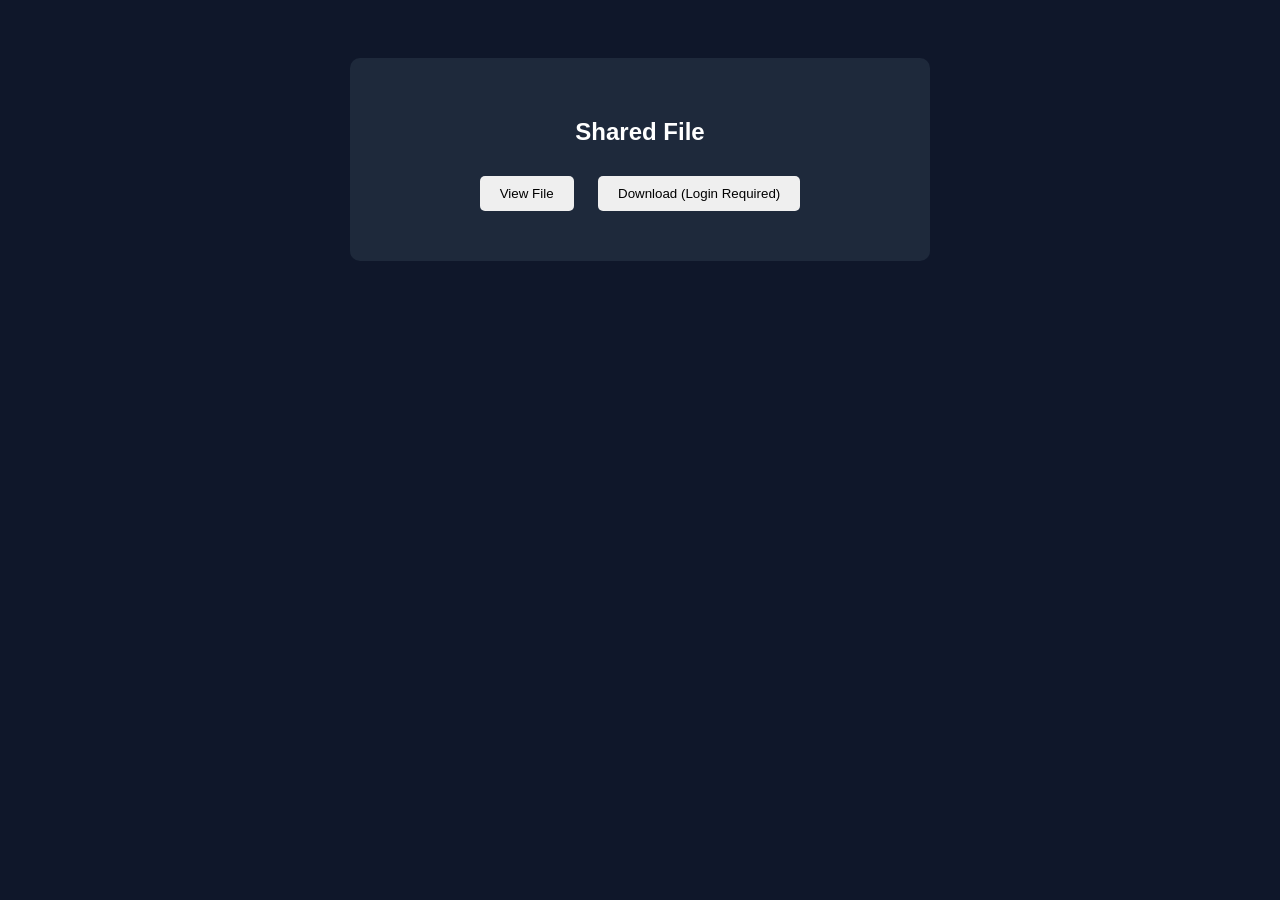
==== frontend/share.html @ 9fab5f8a "added backend route to frontend" ====
<!DOCTYPE html>
<html>

<head>
<title>Secure File Preview</title>

<style>

body{
font-family: Arial;
background:#0f172a;
color:white;
text-align:center;
padding:50px;
}

.container{
background:#1e293b;
padding:40px;
border-radius:10px;
width:500px;
margin:auto;
}

button{
padding:10px 20px;
margin:10px;
border:none;
border-radius:5px;
cursor:pointer;
}

.preview{
background:#111827;
padding:20px;
margin-top:20px;
border-radius:5px;
}

</style>
</head>

<body>

<div class="container">

<h2>Shared File</h2>

<p id="fileName"></p>

<div style="width:80%;margin:auto">

<h3 id="fileName"></h3>

<div style="text-align:center">

<h2 id="fileName"></h2>

<button onclick="openPreview()">View File</button>

<button onclick="loginDownload()">
Download (Login Required)
</button>

</div>

</div>



</div>

<script>

const params = new URLSearchParams(window.location.search);
const token = params.get("token");

let fileId = null;

async function loadFile(){

const res = await fetch(
`https://secure-file-sharing-4k5x.onrender.com/shared-file/${token}`
);

const data = await res.json();

if(res.ok){

fileId = data.file_id;

document.getElementById("fileName").innerText =
data.file_name;

}else{

document.body.innerHTML =
"<h2>Invalid or expired link</h2>";

}

}
function openPreview(){

window.open(
`https://secure-file-sharing-4k5x.onrender.com/preview/${fileId}`,
"_blank"
);

}
async function loginDownload(){

    const token = localStorage.getItem("token");

    if(!token){

        localStorage.setItem("pendingDownload", fileId);

        window.location.href =
        "login/login.html";

        return;
    }

    const response = await fetch(
        `https://secure-file-sharing-4k5x.onrender.com/secure-download/${fileId}`,
        {
            headers:{
                "Authorization":"Bearer " + token
            }
        }
    );

    if(!response.ok){
        alert("Download failed");
        return;
    }

    const blob = await response.blob();

    const url = window.URL.createObjectURL(blob);

    const a = document.createElement("a");
    a.href = url;
    a.download = "file";

    document.body.appendChild(a);
    a.click();

    a.remove();
}

loadFile();

</script>

</body>

</html>
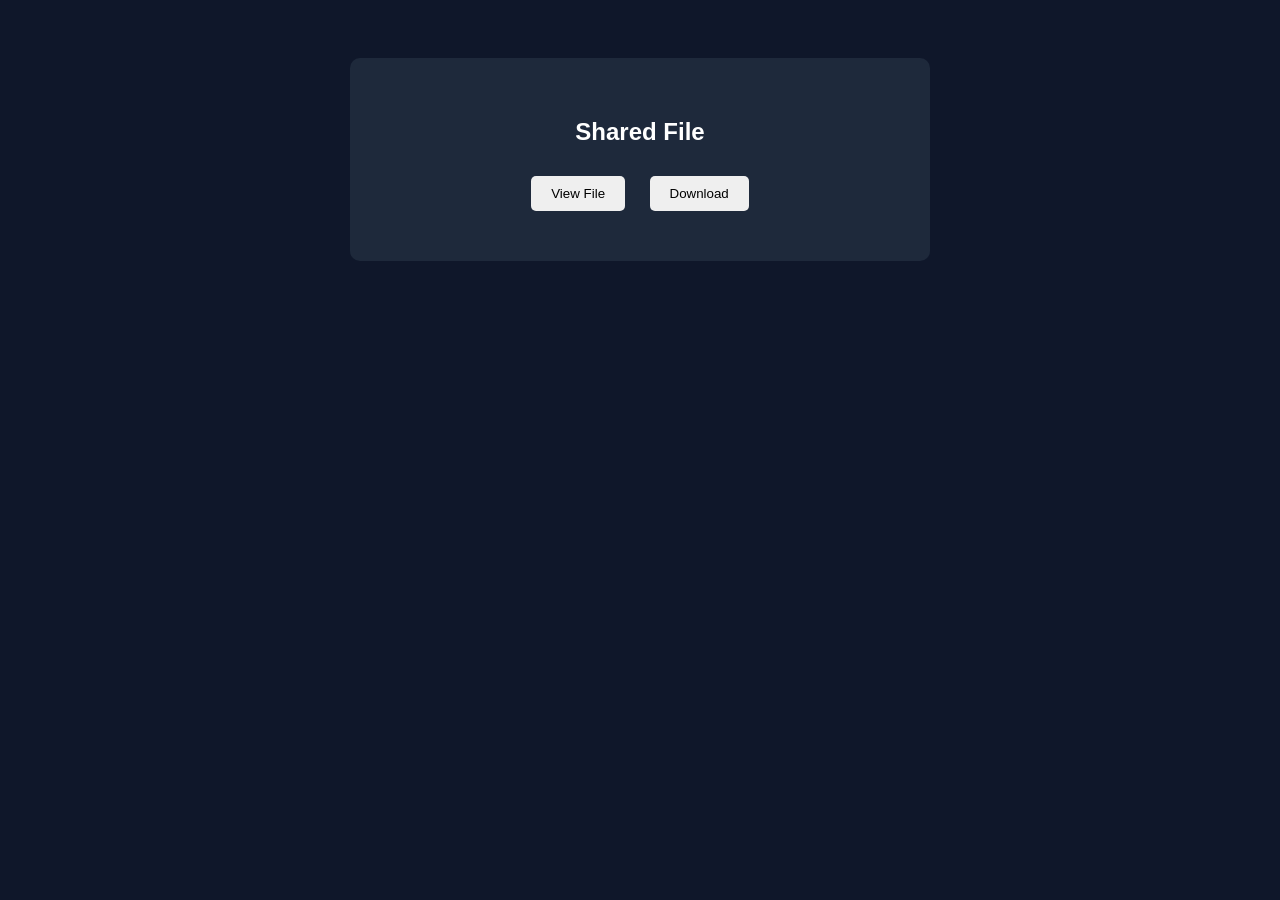
==== commit 9797475f: "updated project" ====
--- a/frontend/share.html
+++ b/frontend/share.html
@@ -59,7 +59,7 @@
 <button onclick="openPreview()">View File</button>
 
 <button onclick="loginDownload()">
-Download (Login Required)
+Download
 </button>
 
 </div>
@@ -80,7 +80,7 @@
 async function loadFile(){
 
 const res = await fetch(
-`https://secure-file-sharing-4k5x.onrender.com/shared-file/${token}`
+`https://endangered-modules-provincial-comparative.trycloudflare.com/shared-file/${token}`
 );
 
 const data = await res.json();
@@ -103,7 +103,7 @@
 function openPreview(){
 
 window.open(
-`https://secure-file-sharing-4k5x.onrender.com/preview/${fileId}`,
+`https://endangered-modules-provincial-comparative.trycloudflare.com/preview/${fileId}`,
 "_blank"
 );
 
@@ -123,7 +123,7 @@
     }
 
     const response = await fetch(
-        `https://secure-file-sharing-4k5x.onrender.com/secure-download/${fileId}`,
+        `https://endangered-modules-provincial-comparative.trycloudflare.com/secure-download/${fileId}`,
         {
             headers:{
                 "Authorization":"Bearer " + token
